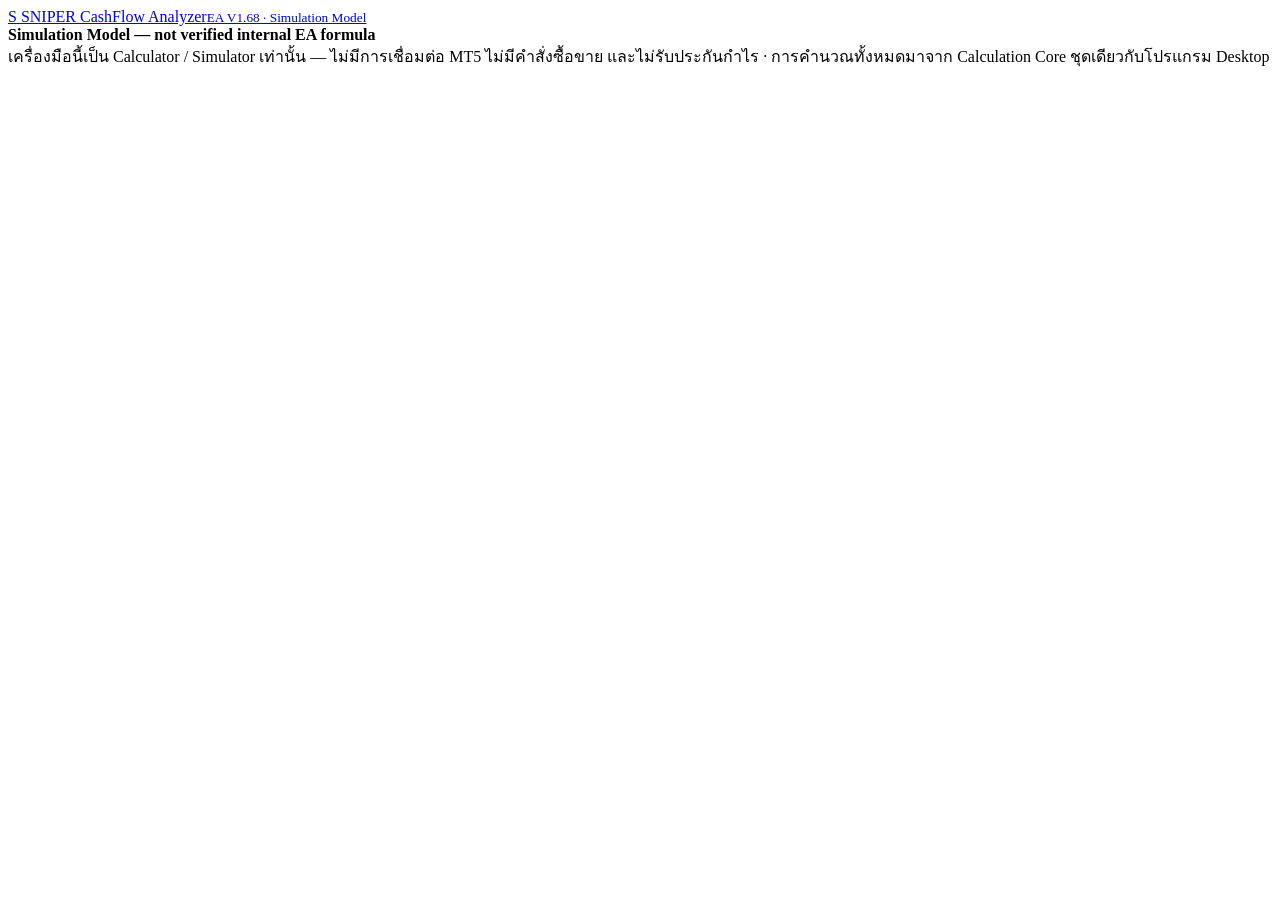
==== web/frontend/index.html @ 3cea7986 "SNIPER CashFlow Analyzer Web - full project (core + web + tests)" ====
<!DOCTYPE html>
<html lang="th">
<head>
<meta charset="utf-8">
<meta name="viewport" content="width=device-width, initial-scale=1">
<title>SNIPER CashFlow Analyzer — EA V1.68 Simulation</title>
<link rel="stylesheet" href="/static/style.css">
</head>
<body>
<header class="topbar">
  <div class="topbar-inner">
    <a class="brand" href="#/home">
      <span class="brand-mark">S</span>
      <span class="brand-text">SNIPER CashFlow Analyzer<small>EA V1.68 · Simulation Model</small></span>
    </a>
    <nav id="nav" class="nav" aria-label="main"></nav>
  </div>
</header>

<div id="notice" class="notice-banner" hidden></div>

<main id="page" class="page"></main>

<footer class="footer">
  <div class="footer-inner">
    <div><b>Simulation Model — not verified internal EA formula</b></div>
    <div class="muted">เครื่องมือนี้เป็น Calculator / Simulator เท่านั้น — ไม่มีการเชื่อมต่อ MT5 ไม่มีคำสั่งซื้อขาย และไม่รับประกันกำไร
    · การคำนวณทั้งหมดมาจาก Calculation Core ชุดเดียวกับโปรแกรม Desktop</div>
  </div>
</footer>

<script src="/static/app.js"></script>
</body>
</html>
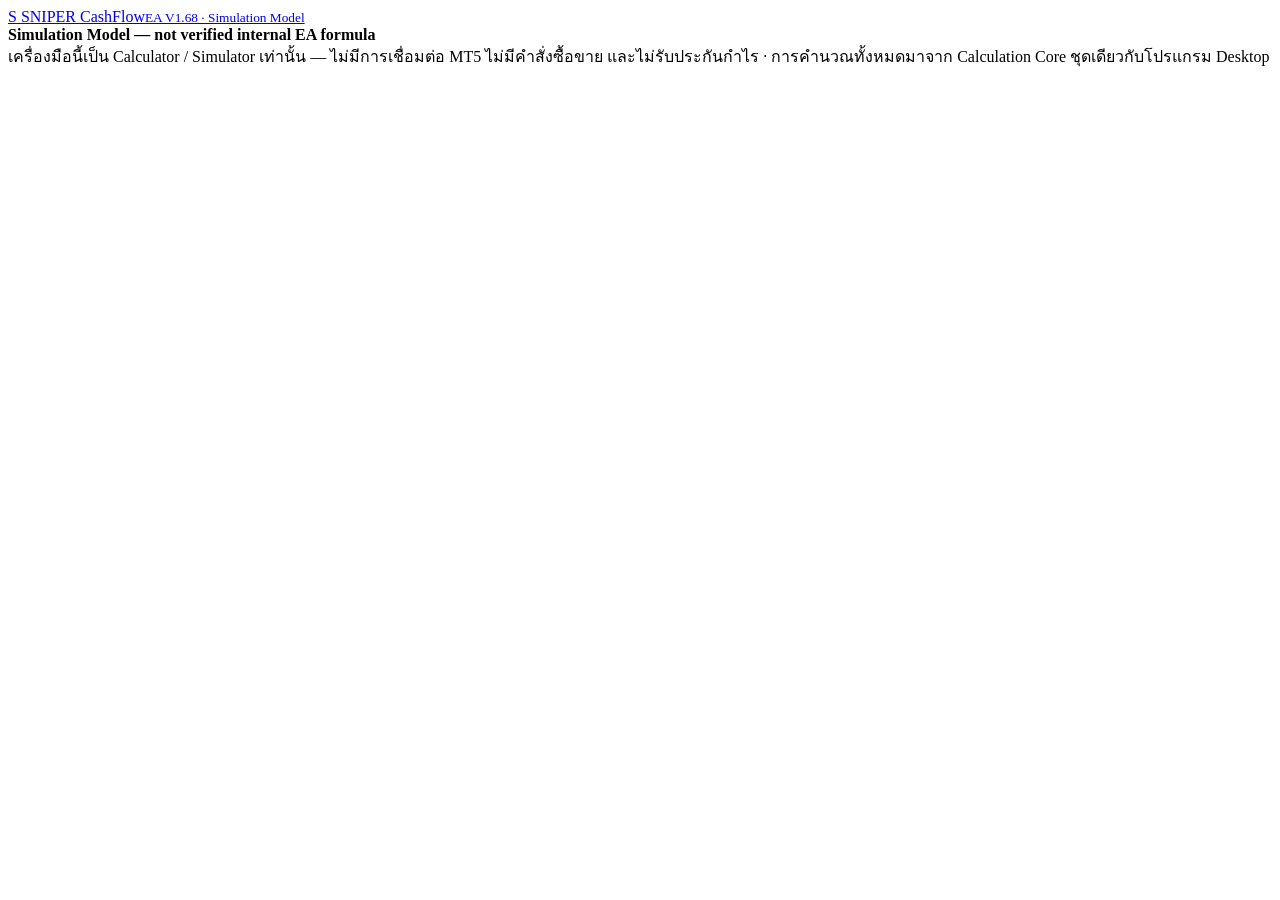
==== commit 7c45e234: "Rename app: SNIPER CashFlow Analyzer -> SNIPER CashFlow (web + docs + report title)" ====
--- a/web/frontend/index.html
+++ b/web/frontend/index.html
@@ -3,7 +3,7 @@
 <head>
 <meta charset="utf-8">
 <meta name="viewport" content="width=device-width, initial-scale=1">
-<title>SNIPER CashFlow Analyzer — EA V1.68 Simulation</title>
+<title>SNIPER CashFlow — EA V1.68 Simulation</title>
 <link rel="stylesheet" href="/static/style.css">
 </head>
 <body>
@@ -11,7 +11,7 @@
   <div class="topbar-inner">
     <a class="brand" href="#/home">
       <span class="brand-mark">S</span>
-      <span class="brand-text">SNIPER CashFlow Analyzer<small>EA V1.68 · Simulation Model</small></span>
+      <span class="brand-text">SNIPER CashFlow<small>EA V1.68 · Simulation Model</small></span>
     </a>
     <nav id="nav" class="nav" aria-label="main"></nav>
   </div>
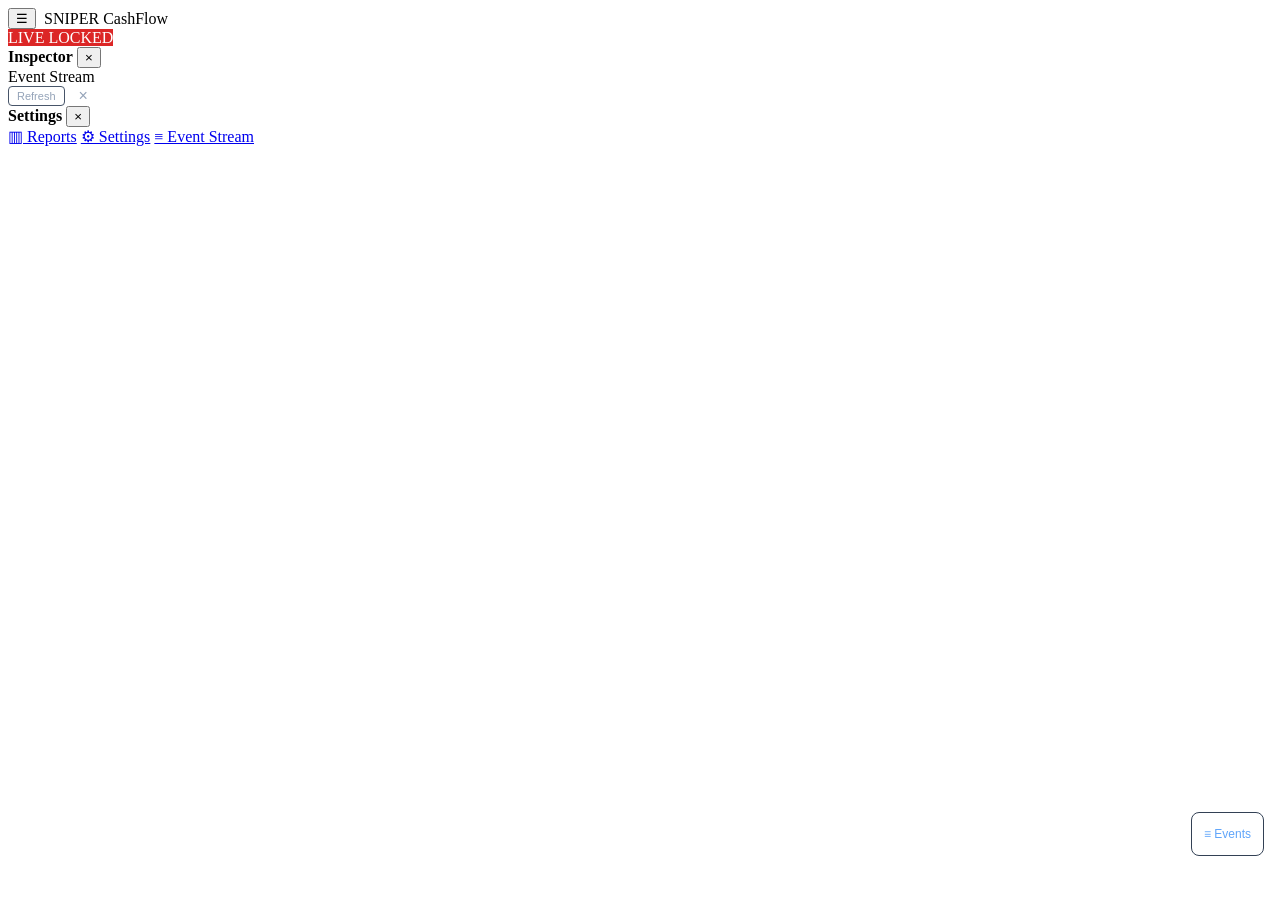
==== commit 50e67fd2: "gui-unified-workspace: 6 workspaces (Dashboard/Monitor/Analyze/Backtest/Evidence/Reports) + Settings" ====
--- a/web/frontend/index.html
+++ b/web/frontend/index.html
@@ -1,34 +1,93 @@
 <!DOCTYPE html>
 <html lang="th">
 <head>
-<meta charset="utf-8">
-<meta name="viewport" content="width=device-width, initial-scale=1">
-<title>SNIPER CashFlow — EA V1.68 Simulation</title>
-<link rel="stylesheet" href="/static/style.css">
+  <meta charset="UTF-8">
+  <meta name="viewport" content="width=device-width, initial-scale=1.0, maximum-scale=1.0, user-scalable=yes">
+  <title>SNIPER CashFlow</title>
+  <link rel="icon" href="/static/favicon.svg" type="image/svg+xml">
+  <link rel="stylesheet" href="/static/style.css">
+  <link rel="stylesheet" href="/static/shell/shell.css">
 </head>
 <body>
-<header class="topbar">
-  <div class="topbar-inner">
-    <a class="brand" href="#/home">
-      <span class="brand-mark">S</span>
-      <span class="brand-text">SNIPER CashFlow<small>EA V1.68 · Simulation Model</small></span>
-    </a>
-    <nav id="nav" class="nav" aria-label="main"></nav>
+
+<div id="app-shell">
+  <!-- top bar -->
+  <header class="shell-topbar">
+    <div style="display:flex;align-items:center;gap:8px;">
+      <button class="shell-hamburger" onclick="shellToggleSidebar()" aria-label="menu">☰</button>
+      <span class="brand">SNIPER CashFlow</span>
+    </div>
+    <span class="mode-badge" id="shell-mode-badge" style="background:#dc2626;color:#fff;">LIVE LOCKED</span>
+  </header>
+
+  <div class="shell-body">
+    <!-- sidebar (desktop) -->
+    <nav class="shell-sidebar" id="shell-sidebar" aria-label="workspaces"></nav>
+
+    <!-- main workspace area -->
+    <main class="shell-main">
+      <div class="shell-ws-header" id="shell-ws-header"></div>
+      <div id="page"></div>
+    </main>
+
+    <!-- inspector (right panel / mobile bottom sheet) -->
+    <aside class="shell-inspector" id="shell-inspector" aria-label="inspector">
+      <div class="inspector-header">
+        <strong>Inspector</strong>
+        <button class="inspector-close" onclick="shellCloseInspector()" aria-label="close">×</button>
+      </div>
+      <div class="inspector-body"></div>
+    </aside>
   </div>
-</header>
 
-<div id="notice" class="notice-banner" hidden></div>
+  <!-- status bar -->
+  <footer class="shell-status-bar" id="shell-status-bar"></footer>
 
-<main id="page" class="page"></main>
+  <!-- event stream (bottom panel) -->
+  <div class="shell-event-stream" id="shell-event-stream">
+    <div class="es-header">
+      <span>Event Stream</span>
+      <span style="display:flex;gap:8px;">
+        <button onclick="shellRefreshEvents()" style="background:none;border:1px solid #475569;color:#94a3b8;padding:2px 8px;border-radius:4px;font-size:11px;cursor:pointer;">Refresh</button>
+        <button onclick="shellToggleEventStream()" style="background:none;border:none;color:#94a3b8;font-size:16px;cursor:pointer;">×</button>
+      </span>
+    </div>
+    <div class="es-body" id="shell-event-body"></div>
+  </div>
 
-<footer class="footer">
-  <div class="footer-inner">
-    <div><b>Simulation Model — not verified internal EA formula</b></div>
-    <div class="muted">เครื่องมือนี้เป็น Calculator / Simulator เท่านั้น — ไม่มีการเชื่อมต่อ MT5 ไม่มีคำสั่งซื้อขาย และไม่รับประกันกำไร
-    · การคำนวณทั้งหมดมาจาก Calculation Core ชุดเดียวกับโปรแกรม Desktop</div>
+  <!-- settings drawer -->
+  <div class="shell-settings-drawer" id="shell-settings-drawer">
+    <div class="drawer-header">
+      <strong>Settings</strong>
+      <button class="inspector-close" onclick="shellCloseSettings()" aria-label="close">×</button>
+    </div>
+    <div class="drawer-content"></div>
   </div>
-</footer>
 
+  <!-- mobile bottom nav -->
+  <nav class="shell-bottom-nav" id="shell-bottom-nav" aria-label="mobile nav"></nav>
+
+  <!-- more menu (mobile) -->
+  <div class="shell-more-menu" id="shell-more-menu">
+    <a href="#/reports" onclick="shellNavigate('#/reports')">▥ Reports</a>
+    <a href="#/settings" onclick="shellOpenSettings();shellToggleMore()">⚙ Settings</a>
+    <a href="javascript:shellToggleEventStream()">≡ Event Stream</a>
+  </div>
+</div>
+
+<!-- floating event stream toggle (desktop) -->
+<button id="shell-es-toggle" onclick="shellToggleEventStream()"
+  style="position:fixed;right:16px;bottom:44px;z-index:98;background:var(--shell-nav);
+  color:#60a5fa;border:1px solid #334155;padding:8px 12px;border-radius:8px;
+  font-size:12px;cursor:pointer;display:flex;align-items:center;gap:6px;min-height:44px;">
+  ≡ Events</button>
+
+<!-- Simulation Model disclaimer (required by test_index_references_assets) -->
+<div style="display:none;" aria-hidden="true">Simulation Model</div>
+
+<!-- OUR EA page module MUST load BEFORE app.js (ROUTES references pageOurEa at parse time) -->
+<script src="/static/our_ea/our_ea_page.js"></script>
 <script src="/static/app.js"></script>
+<script src="/static/shell/shell.js"></script>
 </body>
 </html>
